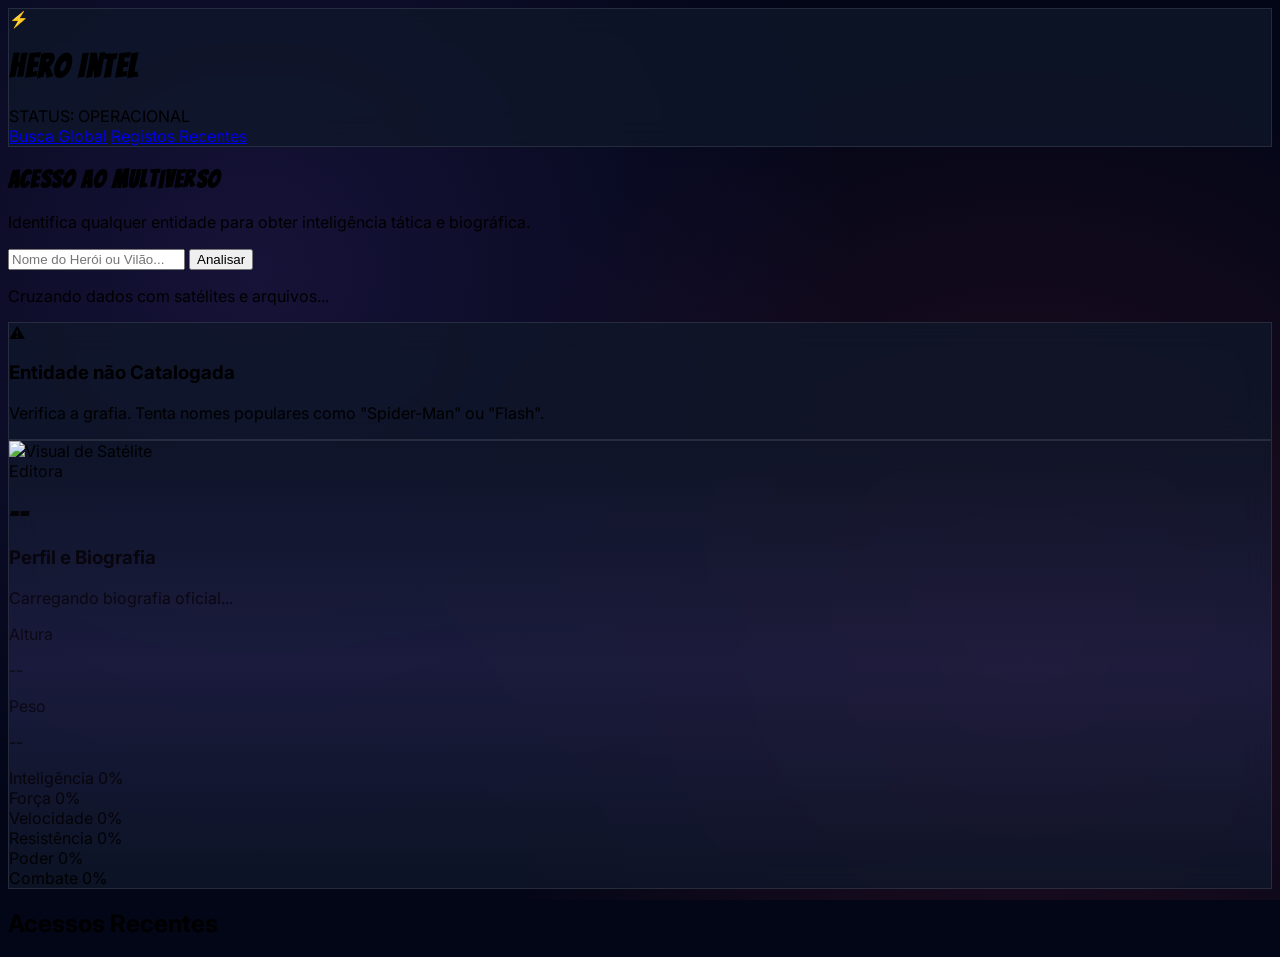
==== templates/index.html @ a58c730f "V1" ====
<!DOCTYPE html>
<html lang="pt-PT" class="scroll-smooth">
<head>
    <meta charset="UTF-8">
    <meta name="viewport" content="width=device-width, initial-scale=1.0">
    <meta name="description" content="Explora o universo dos super-heróis com estatísticas detalhadas e visuais incríveis.">
    <title>HERO INTEL | Arquivos Confidenciais</title>
    
    <!-- Tailwind CSS -->
    <script src="https://cdn.tailwindcss.com"></script>
    <!-- Google Fonts -->
    <link href="https://fonts.googleapis.com/css2?family=Bangers&family=Inter:wght@400;700;900&display=swap" rel="stylesheet">
</head>
<body class="text-slate-200 min-h-screen">
    <style>
        
    :root {
        --hero-primary: #8b5cf6;
        --hero-accent: #f43f5e;
    }
    
    body {
        font-family: 'Inter', sans-serif;
        background-color: #020617;
        background-image: 
            radial-gradient(circle at 20% 30%, rgba(139, 92, 246, 0.15) 0%, transparent 50%),
            radial-gradient(circle at 80% 70%, rgba(244, 63, 94, 0.15) 0%, transparent 50%);
        background-attachment: fixed;
    }

    .font-hero { font-family: 'Bangers', cursive; letter-spacing: 0.05em; }
    
    .glass-card {
        background: rgba(15, 23, 42, 0.8);
        backdrop-filter: blur(16px);
        border: 1px solid rgba(255, 255, 255, 0.1);
    }

    .barra-progresso {
        transition: width 1.5s cubic-bezier(0.34, 1.56, 0.64, 1);
    }

    .custom-scrollbar::-webkit-scrollbar { width: 4px; }
    .custom-scrollbar::-webkit-scrollbar-track { background: transparent; }
    .custom-scrollbar::-webkit-scrollbar-thumb { background: #334155; border-radius: 10px; }

    @keyframes scanline {
        0% { transform: translateY(-100%); }
        100% { transform: translateY(100%); }
    }
    .scan-effect::after {
        content: "";
        position: absolute;
        inset: 0;
        background: linear-gradient(to bottom, transparent, rgba(139, 92, 246, 0.1), transparent);
        animation: scanline 4s linear infinite;
        pointer-events: none;
    }
    </style>
    <!-- Cabeçalho -->
    <header class="fixed w-full top-0 z-50 glass-card border-b border-white/5">
        <div class="max-w-7xl mx-auto px-6 py-4 flex justify-between items-center">
            <div class="flex items-center space-x-3 group cursor-pointer" onclick="window.location.reload()">
                <div class="bg-gradient-to-tr from-violet-600 to-rose-500 p-2 rounded-lg rotate-3 group-hover:rotate-12 transition-transform shadow-lg shadow-violet-500/20">
                    <span class="text-2xl">⚡</span>
                </div>
                <div class="flex flex-col">
                    <h1 class="text-2xl font-hero text-white uppercase tracking-wider leading-none">Hero Intel</h1>
                    <span class="text-[8px] text-slate-500 font-mono">STATUS: OPERACIONAL</span>
                </div>
            </div>
            <nav class="hidden md:flex items-center space-x-8 text-[10px] font-black uppercase tracking-[0.3em] text-slate-500">
                <a href="#busca" class="hover:text-violet-400 transition-colors">Busca Global</a>
                <a href="#historico" class="hover:text-rose-400 transition-colors">Registos Recentes</a>
            </nav>
        </div>
    </header>

    <main class="max-w-6xl mx-auto px-6 pt-32 pb-20">
        
        <!-- Secção de Procura -->
        <section id="busca" class="text-center mb-16">
            <h2 class="text-6xl md:text-8xl font-hero text-white mb-6 uppercase leading-none">Acesso ao Multiverso</h2>
            <p class="text-slate-400 max-w-2xl mx-auto mb-10 text-lg">Identifica qualquer entidade para obter inteligência tática e biográfica.</p>
            
            <form id="formulario-busca" class="relative max-w-2xl mx-auto">
                <input 
                    type="text" 
                    id="entrada-busca" 
                    placeholder="Nome do Herói ou Vilão..." 
                    class="w-full bg-slate-900/50 border-2 border-slate-800 py-6 px-8 rounded-3xl text-xl text-white placeholder-slate-600 focus:outline-none focus:border-violet-500 focus:ring-8 focus:ring-violet-500/10 transition-all shadow-2xl"
                    required
                    autocomplete="off"
                >
                <button 
                    type="submit" 
                    class="absolute right-3 top-3 bottom-3 px-8 bg-violet-600 hover:bg-violet-500 text-white font-black uppercase tracking-tighter rounded-2xl shadow-xl transition-all active:scale-95"
                >
                    Analisar
                </button>
                
                <!-- Autocomplete Suggestions -->
                <div id="autocomplete-sugestoes" class="absolute top-full left-0 right-0 mt-2 bg-slate-900/95 border border-slate-700 rounded-2xl shadow-2xl hidden max-h-96 overflow-y-auto custom-scrollbar z-40">
                    <div id="lista-sugestoes" class="py-2"></div>
                </div>
            </form>
        </section>

        <!-- Indicador de Carregamento -->
        <div id="carregando" class="hidden py-10 text-center">
            <div class="flex flex-col items-center">
                <div class="w-16 h-16 border-4 border-violet-500/20 border-t-violet-500 rounded-full animate-spin"></div>
                <p class="text-xs font-bold uppercase tracking-[0.4em] text-violet-400 mt-6 animate-pulse">Cruzando dados com satélites e arquivos...</p>
            </div>
        </div>

        <!-- Mensagem de Erro -->
        <div id="mensagem-erro" class="hidden glass-card border-rose-500/50 p-8 rounded-[2rem] mb-12 text-center border-t-4 max-w-xl mx-auto">
            <span class="text-4xl block mb-4">⚠️</span>
            <h3 class="font-bold text-white uppercase tracking-widest text-xl mb-2">Entidade não Catalogada</h3>
            <p id="texto-erro" class="text-slate-400">Verifica a grafia. Tenta nomes populares como "Spider-Man" ou "Flash".</p>
        </div>

        <!-- Resultado do Herói -->
        <section id="resultado-heroi" class="hidden">
            <div class="glass-card rounded-[3rem] overflow-hidden shadow-2xl border-white/10">
                <div class="flex flex-col lg:flex-row">
                    
                    <!-- Imagem e Nome -->
                    <div class="lg:w-2/5 relative overflow-hidden group scan-effect">
                        <img 
                            id="imagem-heroi" 
                            src="" 
                            alt="Visual de Satélite" 
                            class="w-full h-full object-cover transition-transform duration-1000 group-hover:scale-105 min-h-[500px]"
                        >
                        <div class="absolute inset-0 bg-gradient-to-t from-slate-950 via-transparent to-transparent"></div>
                        <div class="absolute bottom-10 left-10 right-10">
                            <span id="editora-heroi" class="px-4 py-1.5 bg-rose-600 text-[10px] font-black uppercase tracking-[0.2em] rounded-full text-white mb-4 inline-block">Editora</span>
                            <h2 id="nome-heroi" class="text-6xl font-hero text-white leading-tight uppercase tracking-wide">--</h2>
                        </div>
                    </div>

                    <!-- Detalhes e Estatísticas -->
                    <div class="lg:w-3/5 p-10 lg:p-16 flex flex-col">
                        <div class="mb-10">
                            <h3 class="text-xs font-black text-violet-400 uppercase tracking-[0.3em] mb-4">Perfil e Biografia</h3>
                            <div id="descricao-heroi" class="text-slate-300 leading-relaxed text-lg mb-8 italic custom-scrollbar overflow-y-auto max-h-48 pr-4">
                                Carregando biografia oficial...
                            </div>
                            <div class="grid grid-cols-2 gap-8 border-y border-white/5 py-6">
                                <div>
                                    <p class="text-[10px] text-slate-500 font-bold uppercase tracking-widest mb-1">Altura</p>
                                    <p id="altura-heroi" class="text-2xl font-bold text-white">--</p>
                                </div>
                                <div>
                                    <p class="text-[10px] text-slate-500 font-bold uppercase tracking-widest mb-1">Peso</p>
                                    <p id="peso-heroi" class="text-2xl font-bold text-white">--</p>
                                </div>
                            </div>
                        </div>

                        <!-- Contentor de Estatísticas (Injetado via JS) -->
                        <div id="container-estatisticas" class="grid grid-cols-1 md:grid-cols-2 gap-x-12 gap-y-6">
                        </div>
                    </div>
                </div>
            </div>
        </section>

        <!-- Histórico -->
        <section id="historico" class="mt-20">
            <div class="flex items-center space-x-6 mb-10">
                <h2 class="text-xs font-black text-slate-600 uppercase tracking-[0.5em] whitespace-nowrap">Acessos Recentes</h2>
                <div class="h-px w-full bg-slate-800"></div>
            </div>
            <div id="lista-historico" class="flex flex-wrap gap-4">
            </div>
        </section>

    </main>
    
    <!-- Script da Aplicação -->
    <script src="../js/app.js"></script>
</body>
</html>
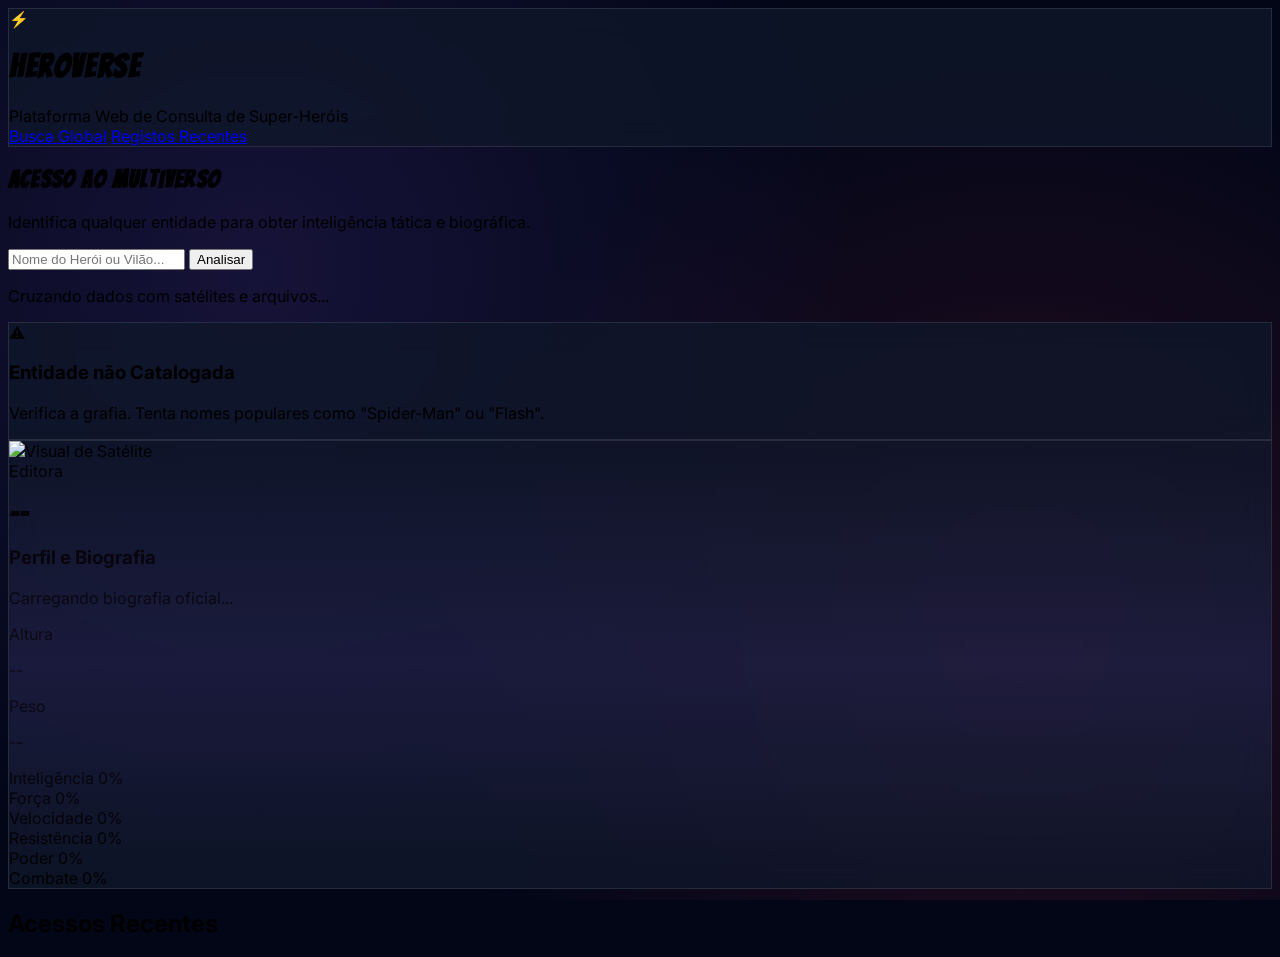
==== commit d9592735: "v2" ====
--- a/templates/index.html
+++ b/templates/index.html
@@ -65,8 +65,8 @@
                     <span class="text-2xl">⚡</span>
                 </div>
                 <div class="flex flex-col">
-                    <h1 class="text-2xl font-hero text-white uppercase tracking-wider leading-none">Hero Intel</h1>
-                    <span class="text-[8px] text-slate-500 font-mono">STATUS: OPERACIONAL</span>
+                    <h1 class="text-2xl font-hero text-white uppercase tracking-wider leading-none">HeroVerse</h1>
+                    <span class="text-[8px] text-slate-500 font-mono">Plataforma Web de Consulta de Super-Heróis</span>
                 </div>
             </div>
             <nav class="hidden md:flex items-center space-x-8 text-[10px] font-black uppercase tracking-[0.3em] text-slate-500">
